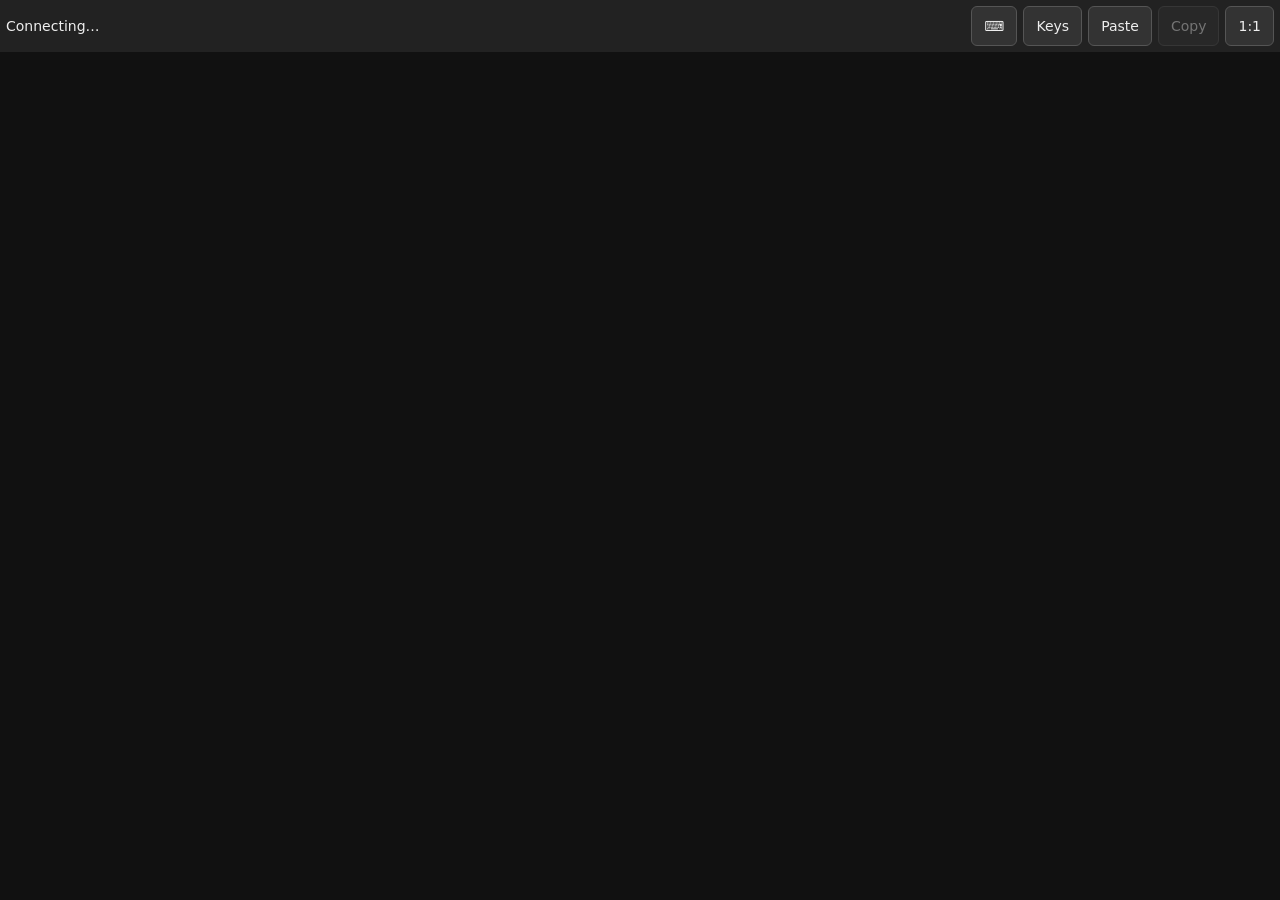
==== assets/takeover/index.html @ 643475a1 "Full-desktop takeover: token-protected wayvnc bridge and noVNC page" ====
<!doctype html>
<html lang="en">
<head>
<meta charset="utf-8">
<meta name="viewport" content="width=device-width, initial-scale=1, maximum-scale=1, user-scalable=no, interactive-widget=resizes-content">
<meta name="referrer" content="no-referrer">
<title>Desktop takeover</title>
<link rel="stylesheet" href="app.css">
<script type="module" src="app.js"></script>
</head>
<body>
<header id="bar">
  <span id="status" role="status">Connecting…</span>
  <button id="take" class="primary" hidden>Take control</button>
  <button id="handback" class="primary" hidden>Hand back</button>
  <span class="tools">
    <button id="kbd" class="needs-control" title="Keyboard" aria-label="Keyboard">⌨</button>
    <button id="keys-btn" class="needs-control" title="Special keys">Keys</button>
    <button id="paste" class="needs-control" title="Paste your clipboard into the desktop">Paste</button>
    <button id="copy" disabled title="Copy the desktop clipboard">Copy</button>
    <button id="fit" title="Switch between fit-to-window and actual size">1:1</button>
    <button id="pan" hidden title="Drag to pan instead of sending input">Pan</button>
  </span>
</header>
<div id="idle" role="alert" hidden></div>
<nav id="keys" hidden>
  <button data-key="XK_Escape">Esc</button>
  <button data-key="XK_Tab">Tab</button>
  <button data-mod="XK_Control_L">Ctrl</button>
  <button data-mod="XK_Alt_L">Alt</button>
  <button data-mod="XK_Shift_L">Shift</button>
  <button data-key="XK_Left" aria-label="Left">←</button>
  <button data-key="XK_Up" aria-label="Up">↑</button>
  <button data-key="XK_Down" aria-label="Down">↓</button>
  <button data-key="XK_Right" aria-label="Right">→</button>
  <button data-key="XK_Home">Home</button>
  <button data-key="XK_End">End</button>
  <button data-key="XK_BackSpace" aria-label="Backspace">⌫</button>
  <button data-key="XK_Return" aria-label="Enter">⏎</button>
</nav>
<main id="screen"></main>
<textarea id="ime" autocapitalize="off" autocomplete="off" autocorrect="off" spellcheck="false" aria-label="Type into the desktop"></textarea>
<dialog id="note-dlg">
  <form method="dialog">
    <label for="note">Note for the agent (optional)</label>
    <textarea id="note" maxlength="2000" rows="4"></textarea>
    <menu><button value="cancel">Cancel</button><button value="ok" class="primary">Hand back</button></menu>
  </form>
</dialog>
<dialog id="clip-dlg">
  <form method="dialog">
    <label for="clip" id="clip-label"></label>
    <textarea id="clip" rows="6"></textarea>
    <menu><button value="cancel">Close</button><button id="clip-send" value="ok" class="primary">Send</button></menu>
  </form>
</dialog>
</body>
</html>
---- assets/takeover/app.css ----
* { box-sizing: border-box; }
html, body { margin: 0; height: 100%; background: #111; color: #eee; font: 14px/1.3 system-ui, sans-serif; }
body { display: flex; flex-direction: column; height: 100dvh; overflow: hidden; }
#bar, #keys { display: flex; align-items: center; gap: 6px; padding: 6px; background: #222; flex-wrap: wrap; }
#status { flex: 1 1 12em; min-width: 0; }
.tools { display: flex; gap: 6px; flex-wrap: wrap; }
#keys { flex-wrap: nowrap; overflow-x: auto; border-top: 1px solid #333; }
button { min-height: 40px; min-width: 40px; padding: 0 12px; border: 1px solid #555; border-radius: 6px;
  background: #333; color: inherit; font: inherit; touch-action: manipulation; }
button:disabled { opacity: .4; }
button.primary { background: #2563eb; border-color: #2563eb; color: #fff; font-weight: 600; }
button.on { background: #eab308; border-color: #eab308; color: #111; }
#idle { padding: 8px; background: #b45309; color: #fff; text-align: center; font-weight: 600; }
#screen { flex: 1; min-height: 0; position: relative; overflow: hidden; }
#screen.view-only { cursor: not-allowed; }
#ime { position: fixed; left: 0; bottom: 0; width: 1px; height: 1px; opacity: 0; font-size: 16px; border: 0; padding: 0; resize: none; }
dialog { background: #222; color: inherit; border: 1px solid #555; border-radius: 8px; width: min(32rem, 92vw); }
dialog label { display: block; margin-bottom: 6px; }
dialog textarea { width: 100%; font: inherit; background: #111; color: inherit; border: 1px solid #555; border-radius: 6px; padding: 6px; }
dialog menu { display: flex; justify-content: flex-end; gap: 6px; padding: 0; margin: 8px 0 0; }
[hidden] { display: none !important; }
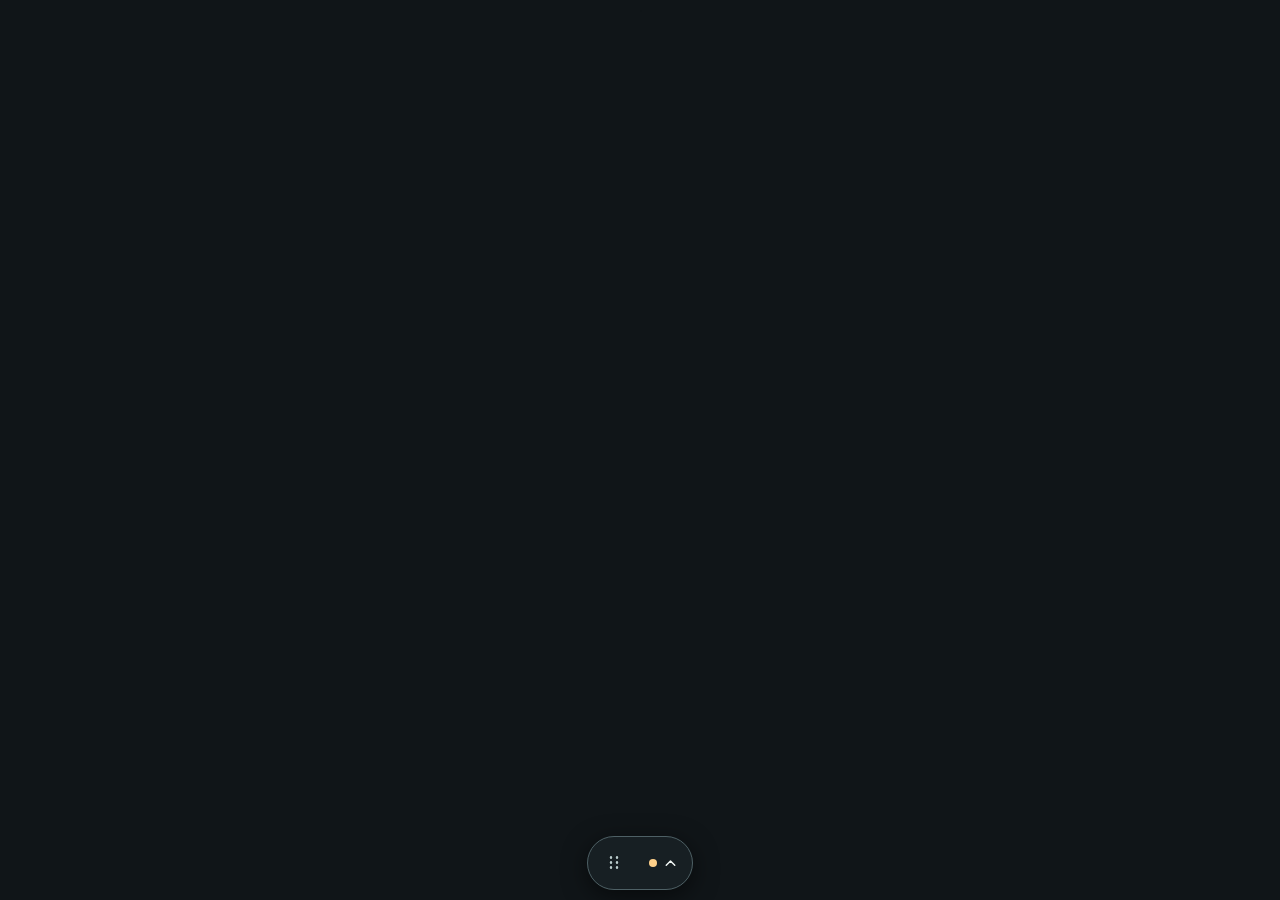
==== commit bb599f02: "Redesign takeover for touch and desktop control" ====
--- a/assets/takeover/index.html
+++ b/assets/takeover/index.html
@@ -2,28 +2,48 @@
 <html lang="en">
 <head>
 <meta charset="utf-8">
-<meta name="viewport" content="width=device-width, initial-scale=1, maximum-scale=1, user-scalable=no, interactive-widget=resizes-content">
+<meta name="viewport" content="width=device-width, initial-scale=1, viewport-fit=cover, interactive-widget=resizes-content">
 <meta name="referrer" content="no-referrer">
 <title>Desktop takeover</title>
 <link rel="stylesheet" href="app.css">
 <script type="module" src="app.js"></script>
 </head>
 <body>
-<header id="bar">
-  <span id="status" role="status">Connecting…</span>
-  <button id="take" class="primary" hidden>Take control</button>
-  <button id="handback" class="primary" hidden>Hand back</button>
-  <span class="tools">
-    <button id="kbd" class="needs-control" title="Keyboard" aria-label="Keyboard">⌨</button>
-    <button id="keys-btn" class="needs-control" title="Special keys">Keys</button>
-    <button id="paste" class="needs-control" title="Paste your clipboard into the desktop">Paste</button>
-    <button id="copy" disabled title="Copy the desktop clipboard">Copy</button>
-    <button id="fit" title="Switch between fit-to-window and actual size">1:1</button>
-    <button id="pan" hidden title="Drag to pan instead of sending input">Pan</button>
-  </span>
-</header>
-<div id="idle" role="alert" hidden></div>
-<nav id="keys" hidden>
+<main id="screen" aria-label="Remote desktop">
+  <div id="frame"></div>
+  <div id="cursor" aria-hidden="true" hidden>
+    <svg viewBox="0 0 23 27" width="23" height="27"><path d="M2 2l18 15-8 .3 3.5 7-3.5 1.5-3.6-7L2 24z"/></svg>
+  </div>
+</main>
+<aside id="hud" data-dock="bottom" data-align="center" aria-label="Takeover controls">
+  <header id="bar">
+    <button id="dock" aria-label="Move toolbar" title="Drag to dock, or click to switch edges"><span class="grip" aria-hidden="true"></span></button>
+    <button id="tools-btn" aria-label="Show controls" aria-expanded="false" aria-controls="tools" title="Controls">
+      <span id="signal" aria-hidden="true"></span>
+      <svg aria-hidden="true" viewBox="0 0 20 20" width="17" height="17"><path d="m5 12 5-5 5 5"/></svg>
+    </button>
+    <button id="take" class="primary" hidden>Take control</button>
+    <button id="handback" class="primary" hidden>Hand back</button>
+  </header>
+  <section id="tools" hidden>
+    <div class="session-line">
+      <span class="eyebrow">REMOTE DESKTOP</span>
+      <output id="zoom" aria-label="View scale">—</output>
+    </div>
+    <div class="view row" role="group" aria-label="View controls">
+      <button id="mode" aria-label="Direct Touch mode" aria-pressed="false"><span id="mode-label">Trackpad</span><span class="swap" aria-hidden="true">⇄</span></button>
+      <button id="fit">Fit</button>
+    </div>
+    <p id="gesture-hint"></p>
+    <div class="row actions" role="group" aria-label="Desktop input">
+      <button id="kbd" class="needs-control" aria-pressed="false">Keyboard</button>
+      <button id="keys-btn" class="needs-control" aria-controls="keys" aria-expanded="false">Keys</button>
+      <button id="paste" class="needs-control">Paste</button>
+      <button id="copy" disabled>Copy</button>
+      <button id="scroll-up" class="needs-control" aria-label="Scroll up">Scroll ↑</button>
+      <button id="scroll-down" class="needs-control" aria-label="Scroll down">Scroll ↓</button>
+    </div>
+<nav id="keys" aria-label="Special keys" hidden>
   <button data-key="XK_Escape">Esc</button>
   <button data-key="XK_Tab">Tab</button>
   <button data-mod="XK_Control_L">Ctrl</button>
@@ -38,8 +58,22 @@
   <button data-key="XK_BackSpace" aria-label="Backspace">⌫</button>
   <button data-key="XK_Return" aria-label="Enter">⏎</button>
 </nav>
-<main id="screen"></main>
-<textarea id="ime" autocapitalize="off" autocomplete="off" autocorrect="off" spellcheck="false" aria-label="Type into the desktop"></textarea>
+  </section>
+</aside>
+<p id="status" role="status" class="sr-only">Connecting…</p>
+<div id="announcements">
+  <div id="idle" role="alert" hidden></div>
+  <div id="feedback" role="status" hidden></div>
+  <section id="browser-exited" role="alert" hidden>
+    <strong>The browser has stopped.</strong>
+    <p>The browser will not restart automatically.</p>
+    <p id="browser-exited-human" hidden>Your control has not been handed back.
+    Use <b>Hand back</b> and tell the agent what happened so it can help you resume with this profile.</p>
+    <p id="browser-exited-agent" hidden>The agent still has control.
+    Tell it that the browser stopped so it can help you resume with this profile.</p>
+  </section>
+</div>
+<textarea id="ime" aria-label="Type into the desktop" inputmode="text" autocapitalize="off" autocomplete="off" autocorrect="off" spellcheck="false" tabindex="-1"></textarea>
 <dialog id="note-dlg">
   <form method="dialog">
     <label for="note">Note for the agent (optional)</label>
--- a/assets/takeover/app.css
+++ b/assets/takeover/app.css
@@ -1,21 +1,105 @@
+:root {
+  color-scheme: dark;
+  font: 15px/1.35 system-ui, sans-serif;
+  --desk: #101518;
+  --surface: rgb(24 33 37 / .97);
+  --subtle: #273439;
+  --border: #4e6065;
+  --text: #f1f7f5;
+  --muted: #bdccca;
+  --accent: #a0f1ca;
+  --warning: #ffd18a;
+  --top: max(10px, env(safe-area-inset-top));
+  --bottom: max(10px, env(safe-area-inset-bottom));
+  --left: max(10px, env(safe-area-inset-left));
+  --right: max(10px, env(safe-area-inset-right));
+}
 * { box-sizing: border-box; }
-html, body { margin: 0; height: 100%; background: #111; color: #eee; font: 14px/1.3 system-ui, sans-serif; }
-body { display: flex; flex-direction: column; height: 100dvh; overflow: hidden; }
-#bar, #keys { display: flex; align-items: center; gap: 6px; padding: 6px; background: #222; flex-wrap: wrap; }
-#status { flex: 1 1 12em; min-width: 0; }
-.tools { display: flex; gap: 6px; flex-wrap: wrap; }
-#keys { flex-wrap: nowrap; overflow-x: auto; border-top: 1px solid #333; }
-button { min-height: 40px; min-width: 40px; padding: 0 12px; border: 1px solid #555; border-radius: 6px;
-  background: #333; color: inherit; font: inherit; touch-action: manipulation; }
-button:disabled { opacity: .4; }
-button.primary { background: #2563eb; border-color: #2563eb; color: #fff; font-weight: 600; }
-button.on { background: #eab308; border-color: #eab308; color: #111; }
-#idle { padding: 8px; background: #b45309; color: #fff; text-align: center; font-weight: 600; }
-#screen { flex: 1; min-height: 0; position: relative; overflow: hidden; }
-#screen.view-only { cursor: not-allowed; }
-#ime { position: fixed; left: 0; bottom: 0; width: 1px; height: 1px; opacity: 0; font-size: 16px; border: 0; padding: 0; resize: none; }
-dialog { background: #222; color: inherit; border: 1px solid #555; border-radius: 8px; width: min(32rem, 92vw); }
-dialog label { display: block; margin-bottom: 6px; }
-dialog textarea { width: 100%; font: inherit; background: #111; color: inherit; border: 1px solid #555; border-radius: 6px; padding: 6px; }
-dialog menu { display: flex; justify-content: flex-end; gap: 6px; padding: 0; margin: 8px 0 0; }
 [hidden] { display: none !important; }
+html, body { margin: 0; width: 100%; height: 100%; overflow: hidden; overscroll-behavior: none; }
+body { background: var(--desk); color: var(--text); position: fixed; inset: 0; }
+button, textarea { font: inherit; color: inherit; }
+button {
+  border: 1px solid transparent;
+  background: var(--subtle);
+  border-radius: 10px;
+  min-height: 44px;
+  padding: 0 11px;
+  font-size: .9rem;
+  font-weight: 620;
+  white-space: nowrap;
+  cursor: pointer;
+  touch-action: manipulation;
+}
+@media (hover: hover) { button:not(:disabled):hover { background: #36494e; } }
+button:focus-visible, textarea:focus-visible { outline: 2px solid var(--accent); outline-offset: 2px; }
+button:disabled { color: #a4b2b0; opacity: .65; cursor: default; }
+button.on { color: var(--accent); border-color: var(--accent); }
+button.primary { color: #10261d; background: var(--accent); }
+button.primary:not(:disabled):hover { background: #c4f9df; }
+#screen { position: absolute; inset: 0; overflow: hidden; touch-action: none; user-select: none; -webkit-user-select: none; -webkit-touch-callout: none; }
+#screen[data-trackpad="true"] { cursor: none; }
+#frame { pointer-events: none; position: absolute; top: 0; left: 0; transform-origin: top left; }
+#frame > div { overflow: hidden !important; background: transparent !important; }
+#cursor { pointer-events: none; position: absolute; top: 0; left: 0; width: 23px; height: 27px; }
+#cursor path { fill: #10221c; stroke: #e9fff2; stroke-width: 2; stroke-linejoin: round; }
+#cursor.offscreen path { fill: var(--warning); stroke: #182326; }
+#hud {
+  position: absolute;
+  z-index: 1;
+  display: flex;
+  flex-direction: column;
+  align-items: center;
+  gap: 8px;
+  left: var(--left);
+  right: var(--right);
+  bottom: var(--bottom);
+  pointer-events: none;
+}
+#hud[data-dock="top"] { top: var(--top); bottom: auto; flex-direction: column-reverse; }
+#hud[data-align="start"] { align-items: flex-start; }
+#hud[data-align="end"] { align-items: flex-end; }
+#bar, #tools {
+  pointer-events: auto;
+  background: var(--surface);
+  border: 1px solid var(--border);
+  box-shadow: 0 6px 24px #0008;
+}
+#bar { order: 1; display: flex; gap: 3px; align-items: center; padding: 4px; border-radius: 28px; }
+#bar button { border-radius: 22px; }
+#dock, #tools-btn { background: transparent; display: grid; place-items: center; padding: 0; min-width: 44px; }
+#dock { touch-action: none; cursor: grab; }
+#dock:active { cursor: grabbing; }
+.grip { width: 13px; height: 16px; background: radial-gradient(circle, #bacccc 1px, transparent 1.6px) 0 0 / 6px 5px; }
+#tools-btn { grid-auto-flow: column; justify-content: center; gap: 5px; min-width: 49px; }
+#tools-btn svg { fill: none; stroke: currentColor; stroke-width: 1.7; stroke-linecap: round; stroke-linejoin: round; }
+#hud[data-dock="top"] #tools-btn svg, #tools-btn[aria-expanded="true"] svg { rotate: 180deg; }
+#hud[data-dock="top"] #tools-btn[aria-expanded="true"] svg { rotate: 0deg; }
+#signal { width: 8px; height: 8px; border-radius: 50%; background: var(--warning); }
+#signal[data-state="control"] { background: var(--accent); }
+#signal[data-state="view"] { background: #a5caff; }
+#tools { border-radius: 18px; padding: 13px; width: min(100%, 336px); max-height: max(75px, calc(var(--view-height, 100dvh) - var(--top) - var(--bottom) - 64px)); overflow: auto; overscroll-behavior: contain; }
+.session-line { display: flex; align-items: center; justify-content: space-between; margin-bottom: 9px; }
+.eyebrow { color: var(--muted); font-size: .71rem; letter-spacing: .12em; font-weight: 730; }
+#zoom { font-size: .8rem; font-variant-numeric: tabular-nums; color: var(--accent); }
+.row { display: grid; gap: 5px; }
+.view { grid-template-columns: 1fr 1fr; }
+.actions { grid-template-columns: repeat(3, minmax(0, 1fr)); }
+.row button { padding-inline: 4px; }
+#mode { display: flex; justify-content: center; align-items: center; gap: 7px; }
+.swap { color: var(--accent); }
+#gesture-hint { font-size: .81rem; color: var(--muted); min-height: 2.7em; margin: 8px 1px 10px; }
+#keys { display: flex; flex-wrap: wrap; justify-content: center; gap: 5px; margin-top: 9px; padding-top: 9px; border-top: 1px solid var(--border); }
+#keys button { min-width: 44px; }
+#announcements { position: absolute; z-index: 2; top: var(--top); left: var(--left); right: var(--right); display: grid; justify-items: center; gap: 6px; pointer-events: none; }
+body:has(#hud[data-dock="top"]) #announcements { top: auto; bottom: var(--bottom); }
+#announcements > * { color: var(--text); background: #263237; border: 1px solid var(--border); padding: 9px 13px; border-radius: 12px; max-width: 420px; }
+#announcements p { margin: 5px 0; }
+#announcements #idle, #announcements #browser-exited { border-color: #9c7749; }
+#ime { position: absolute; top: var(--top); left: 50%; width: 2px; height: 2px; opacity: .01; padding: 0; border: 0; font-size: 16px; pointer-events: none; }
+.sr-only { position: absolute; width: 1px; height: 1px; margin: -1px; padding: 0; overflow: hidden; clip-path: inset(50%); white-space: nowrap; border: 0; }
+dialog { color: var(--text); background: var(--surface); border: 1px solid var(--border); border-radius: 18px; padding: 16px; width: min(calc(100% - 24px), 460px); }
+dialog::backdrop { background: #080f13b3; }
+dialog textarea { display: block; width: 100%; margin: 10px 0 0; padding: 8px; background: var(--desk); border: 1px solid var(--border); border-radius: 8px; resize: vertical; font-size: 16px; }
+dialog menu { display: flex; justify-content: flex-end; gap: 6px; margin: 12px 0 0; padding: 0; }
+body { top: var(--view-top, 0px); bottom: auto; height: var(--view-height, 100dvh); }
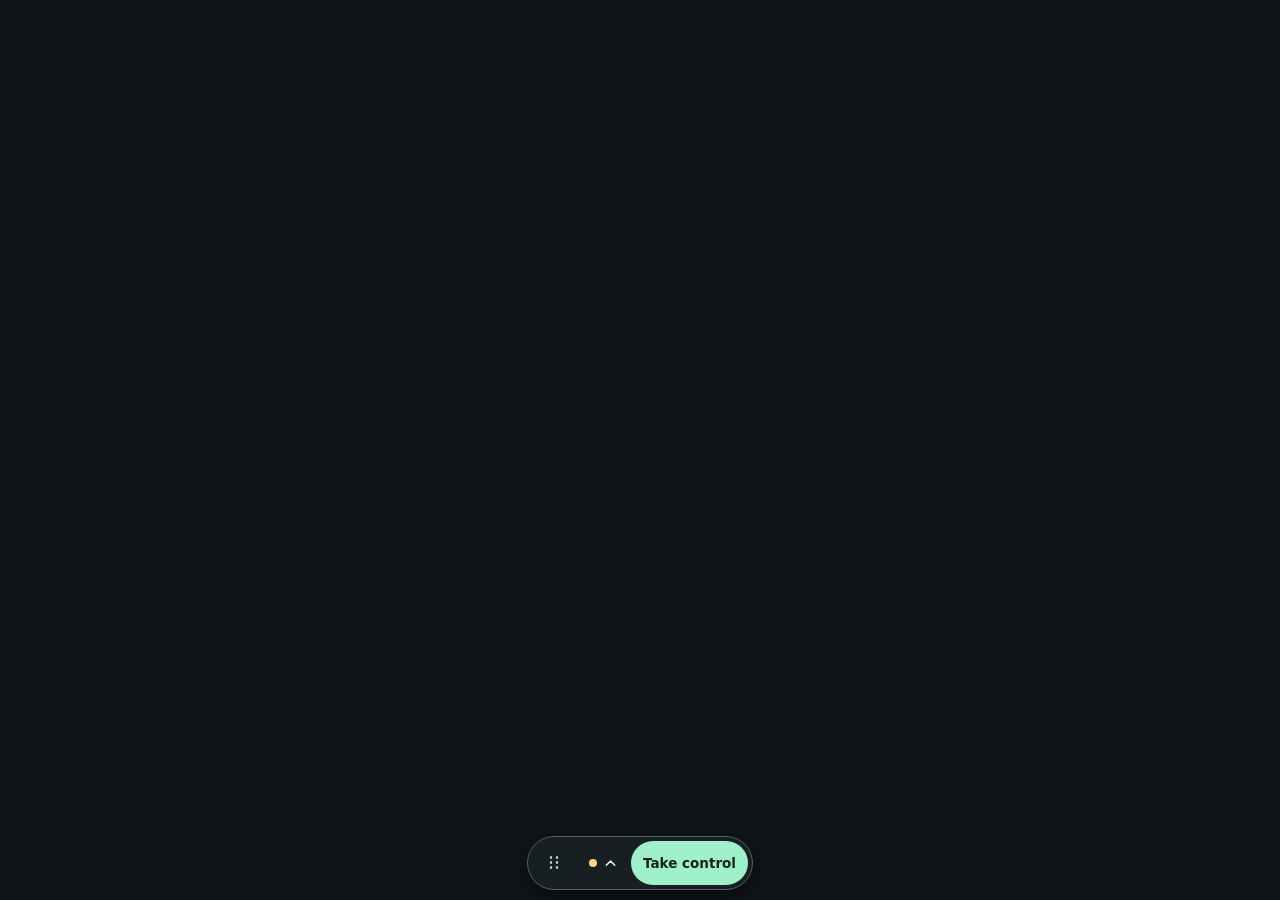
==== commit 32187432: "Fix takeover shortcuts and synchronize UTF-8 clipboard over Wayland" ====
--- a/assets/takeover/index.html
+++ b/assets/takeover/index.html
@@ -64,6 +64,7 @@
 <div id="announcements">
   <div id="idle" role="alert" hidden></div>
   <div id="feedback" role="status" hidden></div>
+  <button id="copy-retry" hidden>Copy desktop clipboard</button>
   <section id="browser-exited" role="alert" hidden>
     <strong>The browser has stopped.</strong>
     <p>The browser will not restart automatically.</p>
@@ -78,7 +79,7 @@
   <form method="dialog">
     <label for="note">Note for the agent (optional)</label>
     <textarea id="note" maxlength="2000" rows="4"></textarea>
-    <menu><button value="cancel">Cancel</button><button value="ok" class="primary">Hand back</button></menu>
+    <menu><button value="cancel" autofocus>Cancel</button><button value="ok" class="primary">Hand back</button></menu>
   </form>
 </dialog>
 <dialog id="clip-dlg">
--- a/assets/takeover/app.css
+++ b/assets/takeover/app.css
@@ -30,15 +30,19 @@
   white-space: nowrap;
   cursor: pointer;
   touch-action: manipulation;
+  -webkit-tap-highlight-color: transparent;
 }
 @media (hover: hover) { button:not(:disabled):hover { background: #36494e; } }
+button:not(:disabled):active { box-shadow: inset 0 0 0 1px currentColor; }
 button:focus-visible, textarea:focus-visible { outline: 2px solid var(--accent); outline-offset: 2px; }
 button:disabled { color: #a4b2b0; opacity: .65; cursor: default; }
 button.on { color: var(--accent); border-color: var(--accent); }
 button.primary { color: #10261d; background: var(--accent); }
 button.primary:not(:disabled):hover { background: #c4f9df; }
 #screen { position: absolute; inset: 0; overflow: hidden; touch-action: none; user-select: none; -webkit-user-select: none; -webkit-touch-callout: none; }
-#screen[data-trackpad="true"] { cursor: none; }
+/* Override the active cursor shape when observing or using the local trackpad. */
+#screen[data-view-only="true"] { cursor: default !important; }
+#screen[data-trackpad="true"] { cursor: none !important; }
 #frame { pointer-events: none; position: absolute; top: 0; left: 0; transform-origin: top left; }
 #frame > div { overflow: hidden !important; background: transparent !important; }
 #cursor { pointer-events: none; position: absolute; top: 0; left: 0; width: 23px; height: 27px; }
@@ -103,3 +107,5 @@
 dialog textarea { display: block; width: 100%; margin: 10px 0 0; padding: 8px; background: var(--desk); border: 1px solid var(--border); border-radius: 8px; resize: vertical; font-size: 16px; }
 dialog menu { display: flex; justify-content: flex-end; gap: 6px; margin: 12px 0 0; padding: 0; }
 body { top: var(--view-top, 0px); bottom: auto; height: var(--view-height, 100dvh); }
+
+#announcements #copy-retry { pointer-events: auto; }
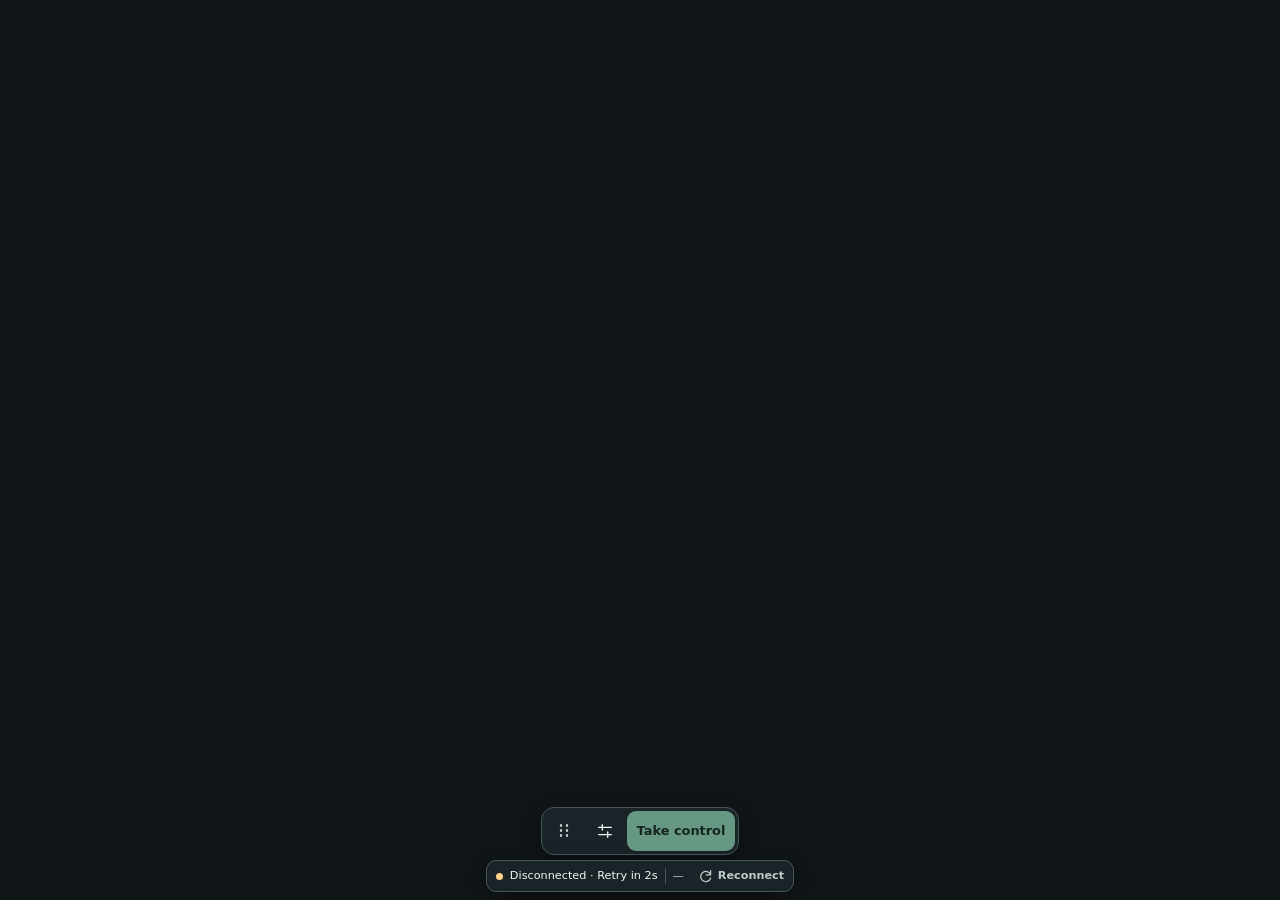
==== commit 0b0731c1: "Improve mobile and desktop Takeover controls" ====
--- a/assets/takeover/index.html
+++ b/assets/takeover/index.html
@@ -2,9 +2,10 @@
 <html lang="en">
 <head>
 <meta charset="utf-8">
-<meta name="viewport" content="width=device-width, initial-scale=1, viewport-fit=cover, interactive-widget=resizes-content">
+<meta name="viewport" content="width=device-width, initial-scale=1, viewport-fit=cover">
 <meta name="referrer" content="no-referrer">
 <title>Desktop takeover</title>
+<link rel="icon" href="data:,">
 <link rel="stylesheet" href="app.css">
 <script type="module" src="app.js"></script>
 </head>
@@ -18,47 +19,64 @@
 <aside id="hud" data-dock="bottom" data-align="center" aria-label="Takeover controls">
   <header id="bar">
     <button id="dock" aria-label="Move toolbar" title="Drag to dock, or click to switch edges"><span class="grip" aria-hidden="true"></span></button>
-    <button id="tools-btn" aria-label="Show controls" aria-expanded="false" aria-controls="tools" title="Controls">
-      <span id="signal" aria-hidden="true"></span>
-      <svg aria-hidden="true" viewBox="0 0 20 20" width="17" height="17"><path d="m5 12 5-5 5 5"/></svg>
+    <button id="tools-btn" aria-label="Show view controls" aria-expanded="false" aria-controls="tools" title="View controls">
+      <svg aria-hidden="true" viewBox="0 0 20 20" width="18" height="18"><path d="M3 6h14M3 14h14M7 3v6m6 2v6"/></svg>
+    </button>
+    <button id="kbd" class="needs-control" aria-label="Keyboard" aria-pressed="false" title="Keyboard" hidden>
+      <svg aria-hidden="true" viewBox="0 0 20 20" width="20" height="20"><rect x="2" y="5" width="16" height="10" rx="2"/><path d="M5 8h.1m3 0h.1m3 0h.1m3 0h.1M5 11h.1M8 12h6"/></svg>
+    </button>
+    <button id="keys-btn" class="needs-control" aria-controls="keys" aria-expanded="false" title="Modifier keys" hidden>Keys</button>
+    <button id="clip-btn" class="needs-control" aria-label="Clipboard" aria-controls="clipboard" aria-expanded="false" title="Clipboard" hidden>
+      <svg aria-hidden="true" viewBox="0 0 20 20" width="19" height="19"><path d="M7 4H4v14h12V4h-3M7 2h6v5H7zM7 11h6m-6 3h4"/></svg>
     </button>
     <button id="take" class="primary" hidden>Take control</button>
     <button id="handback" class="primary" hidden>Hand back</button>
   </header>
-  <section id="tools" hidden>
-    <div class="session-line">
-      <span class="eyebrow">REMOTE DESKTOP</span>
-      <output id="zoom" aria-label="View scale">—</output>
+  <nav id="keys" class="tray" aria-label="Modifier and navigation keys" hidden>
+    <button data-key="XK_Escape">Esc</button>
+    <button data-key="XK_Tab">Tab</button>
+    <button data-mod="XK_Control_L" aria-pressed="false">Ctrl</button>
+    <button data-mod="XK_Alt_L" aria-pressed="false">Alt</button>
+    <button data-mod="XK_Super_L" aria-pressed="false">Cmd</button>
+    <button data-mod="XK_Shift_L" aria-pressed="false">Shift</button>
+    <button data-key="XK_Left" aria-label="Left">←</button>
+    <button data-key="XK_Up" aria-label="Up">↑</button>
+    <button data-key="XK_Down" aria-label="Down">↓</button>
+    <button data-key="XK_Right" aria-label="Right">→</button>
+    <button data-key="XK_Home">Home</button>
+    <button data-key="XK_End">End</button>
+    <button data-key="XK_BackSpace" aria-label="Backspace">⌫</button>
+    <button data-key="XK_Return" aria-label="Enter">⏎</button>
+  </nav>
+  <section id="clipboard" class="tray" aria-label="Clipboard" hidden>
+    <div class="section-line"><span>Clipboard</span><span id="clip-state">Desktop clipboard empty</span></div>
+    <div class="row pair">
+      <button id="paste" class="needs-control" aria-label="Paste into desktop">Paste to desktop</button>
+      <button id="copy" disabled aria-label="Copy from desktop">Copy from desktop</button>
     </div>
-    <div class="view row" role="group" aria-label="View controls">
+  </section>
+  <section id="tools" class="tray" aria-label="View controls" hidden>
+    <div class="section-line"><span>View controls</span><output id="zoom" aria-label="View scale">—</output></div>
+    <div class="row pair">
       <button id="mode" aria-label="Direct Touch mode" aria-pressed="false"><span id="mode-label">Trackpad</span><span class="swap" aria-hidden="true">⇄</span></button>
       <button id="fit">Fit</button>
     </div>
     <p id="gesture-hint"></p>
-    <div class="row actions" role="group" aria-label="Desktop input">
-      <button id="kbd" class="needs-control" aria-pressed="false">Keyboard</button>
-      <button id="keys-btn" class="needs-control" aria-controls="keys" aria-expanded="false">Keys</button>
-      <button id="paste" class="needs-control">Paste</button>
-      <button id="copy" disabled>Copy</button>
+    <div class="row view-actions" role="group" aria-label="Scroll and pan">
+      <button id="pan" aria-pressed="false">Pan: off</button>
       <button id="scroll-up" class="needs-control" aria-label="Scroll up">Scroll ↑</button>
       <button id="scroll-down" class="needs-control" aria-label="Scroll down">Scroll ↓</button>
     </div>
-<nav id="keys" aria-label="Special keys" hidden>
-  <button data-key="XK_Escape">Esc</button>
-  <button data-key="XK_Tab">Tab</button>
-  <button data-mod="XK_Control_L">Ctrl</button>
-  <button data-mod="XK_Alt_L">Alt</button>
-  <button data-mod="XK_Shift_L">Shift</button>
-  <button data-key="XK_Left" aria-label="Left">←</button>
-  <button data-key="XK_Up" aria-label="Up">↑</button>
-  <button data-key="XK_Down" aria-label="Down">↓</button>
-  <button data-key="XK_Right" aria-label="Right">→</button>
-  <button data-key="XK_Home">Home</button>
-  <button data-key="XK_End">End</button>
-  <button data-key="XK_BackSpace" aria-label="Backspace">⌫</button>
-  <button data-key="XK_Return" aria-label="Enter">⏎</button>
-</nav>
   </section>
+  <div id="connection">
+    <span id="signal" aria-hidden="true"></span>
+    <span id="connection-label" role="status">Connecting…</span>
+    <output id="latency" aria-label="Gateway round-trip time" title="HTTP round-trip time to the desktop gateway, not video latency" aria-live="off">—</output>
+    <button id="reconnect" aria-label="Reconnect" title="Reconnect the viewer without restarting the desktop">
+      <svg aria-hidden="true" viewBox="0 0 20 20" width="17" height="17"><path d="M16 8a6 6 0 1 0 0 4m0-4V3m0 5h-5"/></svg>
+      <span>Reconnect</span>
+    </button>
+  </div>
 </aside>
 <p id="status" role="status" class="sr-only">Connecting…</p>
 <div id="announcements">
--- a/assets/takeover/app.css
+++ b/assets/takeover/app.css
@@ -1,46 +1,64 @@
 :root {
   color-scheme: dark;
-  font: 15px/1.35 system-ui, sans-serif;
+  font: 15px/1.4 system-ui, sans-serif;
   --desk: #101518;
-  --surface: rgb(24 33 37 / .97);
-  --subtle: #273439;
-  --border: #4e6065;
+  --surface: #1a2327;
+  --subtle: #29363b;
+  --border: #46575c;
   --text: #f1f7f5;
   --muted: #bdccca;
   --accent: #a0f1ca;
   --warning: #ffd18a;
-  --top: max(10px, env(safe-area-inset-top));
-  --bottom: max(10px, env(safe-area-inset-bottom));
-  --left: max(10px, env(safe-area-inset-left));
-  --right: max(10px, env(safe-area-inset-right));
+  --top: max(8px, env(safe-area-inset-top));
+  --bottom: max(8px, env(safe-area-inset-bottom));
+  --left: max(8px, env(safe-area-inset-left));
+  --right: max(8px, env(safe-area-inset-right));
 }
 * { box-sizing: border-box; }
 [hidden] { display: none !important; }
-html, body { margin: 0; width: 100%; height: 100%; overflow: hidden; overscroll-behavior: none; }
-body { background: var(--desk); color: var(--text); position: fixed; inset: 0; }
+html, body { margin: 0; overflow: hidden; overscroll-behavior: none; }
+html { height: 100%; }
+body {
+  position: fixed;
+  top: var(--view-top, 0px);
+  left: var(--view-left, 0px);
+  width: var(--view-width, 100%);
+  height: var(--view-height, 100dvh);
+  background: var(--desk);
+  color: var(--text);
+}
 button, textarea { font: inherit; color: inherit; }
 button {
   border: 1px solid transparent;
   background: var(--subtle);
-  border-radius: 10px;
-  min-height: 44px;
-  padding: 0 11px;
-  font-size: .9rem;
-  font-weight: 620;
+  border-radius: 9px;
+  min-height: 40px;
+  padding: 0 9px;
+  font-size: .86rem;
+  font-weight: 650;
   white-space: nowrap;
   cursor: pointer;
   touch-action: manipulation;
   -webkit-tap-highlight-color: transparent;
 }
-@media (hover: hover) { button:not(:disabled):hover { background: #36494e; } }
+@media (hover: hover) { button:not(:disabled):hover { background: #384b50; } }
 button:not(:disabled):active { box-shadow: inset 0 0 0 1px currentColor; }
-button:focus-visible, textarea:focus-visible { outline: 2px solid var(--accent); outline-offset: 2px; }
-button:disabled { color: #a4b2b0; opacity: .65; cursor: default; }
-button.on { color: var(--accent); border-color: var(--accent); }
+button:focus-visible, textarea:focus-visible { outline: 2px solid var(--accent); outline-offset: -2px; }
+button:disabled { opacity: .57; cursor: default; }
+button.on, button[aria-expanded="true"] { color: var(--accent); border-color: #659681; }
 button.primary { color: #10261d; background: var(--accent); }
 button.primary:not(:disabled):hover { background: #c4f9df; }
-#screen { position: absolute; inset: 0; overflow: hidden; touch-action: none; user-select: none; -webkit-user-select: none; -webkit-touch-callout: none; }
-/* Override the active cursor shape when observing or using the local trackpad. */
+#screen {
+  position: absolute;
+  inset: 0;
+  overflow: hidden;
+  overscroll-behavior: none;
+  touch-action: none;
+  user-select: none;
+  -webkit-user-select: none;
+  -webkit-touch-callout: none;
+}
+/* Only the touch trackpad paints its own pointer; desktop uses the native cursor. */
 #screen[data-view-only="true"] { cursor: default !important; }
 #screen[data-trackpad="true"] { cursor: none !important; }
 #frame { pointer-events: none; position: absolute; top: 0; left: 0; transform-origin: top left; }
@@ -48,64 +66,128 @@
 #cursor { pointer-events: none; position: absolute; top: 0; left: 0; width: 23px; height: 27px; }
 #cursor path { fill: #10221c; stroke: #e9fff2; stroke-width: 2; stroke-linejoin: round; }
 #cursor.offscreen path { fill: var(--warning); stroke: #182326; }
+.tap-ripple {
+  pointer-events: none;
+  position: absolute;
+  width: 32px;
+  height: 32px;
+  translate: -50% -50%;
+  border: 2px solid var(--accent);
+  border-radius: 50%;
+  box-shadow: 0 0 0 1px #111a, inset 0 0 0 1px #111a;
+  animation: tap .28s ease-out both;
+}
+.tap-ripple.right { border-style: dashed; }
+@keyframes tap { from { scale: .45; opacity: 1; } to { scale: 1.2; opacity: 0; } }
+@media (prefers-reduced-motion: reduce) { .tap-ripple { animation: none; } }
 #hud {
   position: absolute;
   z-index: 1;
   display: flex;
   flex-direction: column;
   align-items: center;
-  gap: 8px;
+  gap: 5px;
   left: var(--left);
   right: var(--right);
   bottom: var(--bottom);
   pointer-events: none;
 }
-#hud[data-dock="top"] { top: var(--top); bottom: auto; flex-direction: column-reverse; }
+#hud[data-edge="top"] { top: var(--top); bottom: auto; flex-direction: column-reverse; }
 #hud[data-align="start"] { align-items: flex-start; }
 #hud[data-align="end"] { align-items: flex-end; }
-#bar, #tools {
+#bar, .tray, #connection {
   pointer-events: auto;
   background: var(--surface);
   border: 1px solid var(--border);
-  box-shadow: 0 6px 24px #0008;
+  box-shadow: 0 5px 22px #0005;
 }
-#bar { order: 1; display: flex; gap: 3px; align-items: center; padding: 4px; border-radius: 28px; }
-#bar button { border-radius: 22px; }
-#dock, #tools-btn { background: transparent; display: grid; place-items: center; padding: 0; min-width: 44px; }
+#bar {
+  order: 1;
+  display: flex;
+  gap: 3px;
+  align-items: center;
+  justify-content: center;
+  flex-wrap: wrap;
+  max-width: 100%;
+  padding: 3px;
+  border-radius: 13px;
+}
+#bar button { min-width: 38px; }
+#dock, #tools-btn, #kbd, #clip-btn { display: grid; place-items: center; padding: 0; background: transparent; }
 #dock { touch-action: none; cursor: grab; }
 #dock:active { cursor: grabbing; }
-.grip { width: 13px; height: 16px; background: radial-gradient(circle, #bacccc 1px, transparent 1.6px) 0 0 / 6px 5px; }
-#tools-btn { grid-auto-flow: column; justify-content: center; gap: 5px; min-width: 49px; }
-#tools-btn svg { fill: none; stroke: currentColor; stroke-width: 1.7; stroke-linecap: round; stroke-linejoin: round; }
-#hud[data-dock="top"] #tools-btn svg, #tools-btn[aria-expanded="true"] svg { rotate: 180deg; }
-#hud[data-dock="top"] #tools-btn[aria-expanded="true"] svg { rotate: 0deg; }
-#signal { width: 8px; height: 8px; border-radius: 50%; background: var(--warning); }
+.grip { width: 12px; height: 16px; background: radial-gradient(circle, var(--muted) 1px, transparent 1.6px) 0 0 / 6px 5px; }
+#hud svg { fill: none; stroke: currentColor; stroke-width: 1.5; stroke-linecap: round; stroke-linejoin: round; }
+#connection {
+  order: 2;
+  display: flex;
+  align-items: center;
+  gap: 7px;
+  padding: 0 3px 0 9px;
+  border-radius: 10px;
+  min-width: 0;
+  max-width: 100%;
+  font-size: .75rem;
+}
+#signal { flex: none; width: 7px; height: 7px; border-radius: 50%; background: var(--warning); }
 #signal[data-state="control"] { background: var(--accent); }
 #signal[data-state="view"] { background: #a5caff; }
-#tools { border-radius: 18px; padding: 13px; width: min(100%, 336px); max-height: max(75px, calc(var(--view-height, 100dvh) - var(--top) - var(--bottom) - 64px)); overflow: auto; overscroll-behavior: contain; }
-.session-line { display: flex; align-items: center; justify-content: space-between; margin-bottom: 9px; }
-.eyebrow { color: var(--muted); font-size: .71rem; letter-spacing: .12em; font-weight: 730; }
-#zoom { font-size: .8rem; font-variant-numeric: tabular-nums; color: var(--accent); }
-.row { display: grid; gap: 5px; }
-.view { grid-template-columns: 1fr 1fr; }
-.actions { grid-template-columns: repeat(3, minmax(0, 1fr)); }
-.row button { padding-inline: 4px; }
-#mode { display: flex; justify-content: center; align-items: center; gap: 7px; }
+#connection-label { min-width: 0; }
+#latency { color: var(--muted); font-variant-numeric: tabular-nums; white-space: nowrap; border-inline-start: 1px solid var(--border); padding-inline-start: 7px; }
+#reconnect { display: inline-flex; align-items: center; gap: 4px; padding-inline: 5px; min-height: 30px; background: transparent; font-size: inherit; color: var(--muted); }
+.tray {
+  border-radius: 12px;
+  padding: 8px;
+  width: min(100%, 344px);
+  max-height: max(44px, min(220px, calc(var(--view-height, 100dvh) - var(--top) - var(--bottom) - 99px)));
+  overflow: auto;
+  overscroll-behavior: none;
+  touch-action: pan-y;
+  scrollbar-width: thin;
+}
+.section-line { display: flex; gap: 8px; align-items: baseline; justify-content: space-between; padding: 0 2px; margin-bottom: 7px; font-size: .8rem; font-weight: 700; }
+#clip-state { font-size: .76rem; color: var(--muted); font-weight: 450; }
+#zoom { font-variant-numeric: tabular-nums; color: var(--accent); }
+.row { display: grid; gap: 4px; }
+.pair { grid-template-columns: repeat(2, minmax(0, 1fr)); }
+.view-actions { grid-template-columns: repeat(3, minmax(0, 1fr)); }
+.row button { padding-inline: 3px; white-space: normal; }
+#mode { display: flex; justify-content: center; align-items: center; gap: 6px; }
 .swap { color: var(--accent); }
-#gesture-hint { font-size: .81rem; color: var(--muted); min-height: 2.7em; margin: 8px 1px 10px; }
-#keys { display: flex; flex-wrap: wrap; justify-content: center; gap: 5px; margin-top: 9px; padding-top: 9px; border-top: 1px solid var(--border); }
-#keys button { min-width: 44px; }
+#gesture-hint { font-size: .77rem; color: var(--muted); margin: 7px 2px; }
+#keys { display: flex; flex-wrap: wrap; gap: 3px; justify-content: center; padding: 4px; }
+#keys button { min-width: 42px; }
 #announcements { position: absolute; z-index: 2; top: var(--top); left: var(--left); right: var(--right); display: grid; justify-items: center; gap: 6px; pointer-events: none; }
-body:has(#hud[data-dock="top"]) #announcements { top: auto; bottom: var(--bottom); }
+body:has(#hud[data-edge="top"]) #announcements { top: auto; bottom: var(--bottom); }
 #announcements > * { color: var(--text); background: #263237; border: 1px solid var(--border); padding: 9px 13px; border-radius: 12px; max-width: 420px; }
 #announcements p { margin: 5px 0; }
 #announcements #idle, #announcements #browser-exited { border-color: #9c7749; }
+#announcements #copy-retry { pointer-events: auto; }
 #ime { position: absolute; top: var(--top); left: 50%; width: 2px; height: 2px; opacity: .01; padding: 0; border: 0; font-size: 16px; pointer-events: none; }
 .sr-only { position: absolute; width: 1px; height: 1px; margin: -1px; padding: 0; overflow: hidden; clip-path: inset(50%); white-space: nowrap; border: 0; }
-dialog { color: var(--text); background: var(--surface); border: 1px solid var(--border); border-radius: 18px; padding: 16px; width: min(calc(100% - 24px), 460px); }
+dialog {
+  position: fixed;
+  inset: var(--view-top, 0px) auto auto var(--view-left, 0px);
+  translate: calc((var(--view-width, 100vw) - 100%) / 2) max(8px, env(safe-area-inset-top));
+  margin: 0;
+  color: var(--text);
+  background: var(--surface);
+  border: 1px solid var(--border);
+  border-radius: 13px;
+  padding: 14px;
+  width: min(calc(var(--view-width, 100vw) - 24px), 460px);
+  max-height: calc(var(--view-height, 100dvh) - 24px);
+  overscroll-behavior: none;
+}
 dialog::backdrop { background: #080f13b3; }
-dialog textarea { display: block; width: 100%; margin: 10px 0 0; padding: 8px; background: var(--desk); border: 1px solid var(--border); border-radius: 8px; resize: vertical; font-size: 16px; }
-dialog menu { display: flex; justify-content: flex-end; gap: 6px; margin: 12px 0 0; padding: 0; }
-body { top: var(--view-top, 0px); bottom: auto; height: var(--view-height, 100dvh); }
-
-#announcements #copy-retry { pointer-events: auto; }
+dialog textarea { display: block; width: 100%; margin: 9px 0 0; padding: 8px; background: var(--desk); border: 1px solid var(--border); border-radius: 8px; resize: vertical; font-size: 16px; }
+dialog menu { display: flex; justify-content: flex-end; gap: 6px; margin: 11px 0 0; padding: 0; }
+@media (max-width: 767px), (pointer: coarse) {
+  /* Phone controls don't overlay the scaled desktop, even when a tray opens. */
+  body:has(#hud[data-edge="bottom"]) #screen { bottom: calc(var(--hud-height, 0px) + var(--bottom) + 5px); }
+  body:has(#hud[data-edge="top"]) #screen { top: calc(var(--hud-height, 0px) + var(--top) + 5px); }
+  button, #reconnect { min-height: 44px; }
+  #bar button, #keys button { min-width: 44px; }
+  #connection { padding-inline-start: 11px; }
+  .tray { max-height: max(44px, min(185px, calc(var(--view-height, 100dvh) * .36))); }
+}
